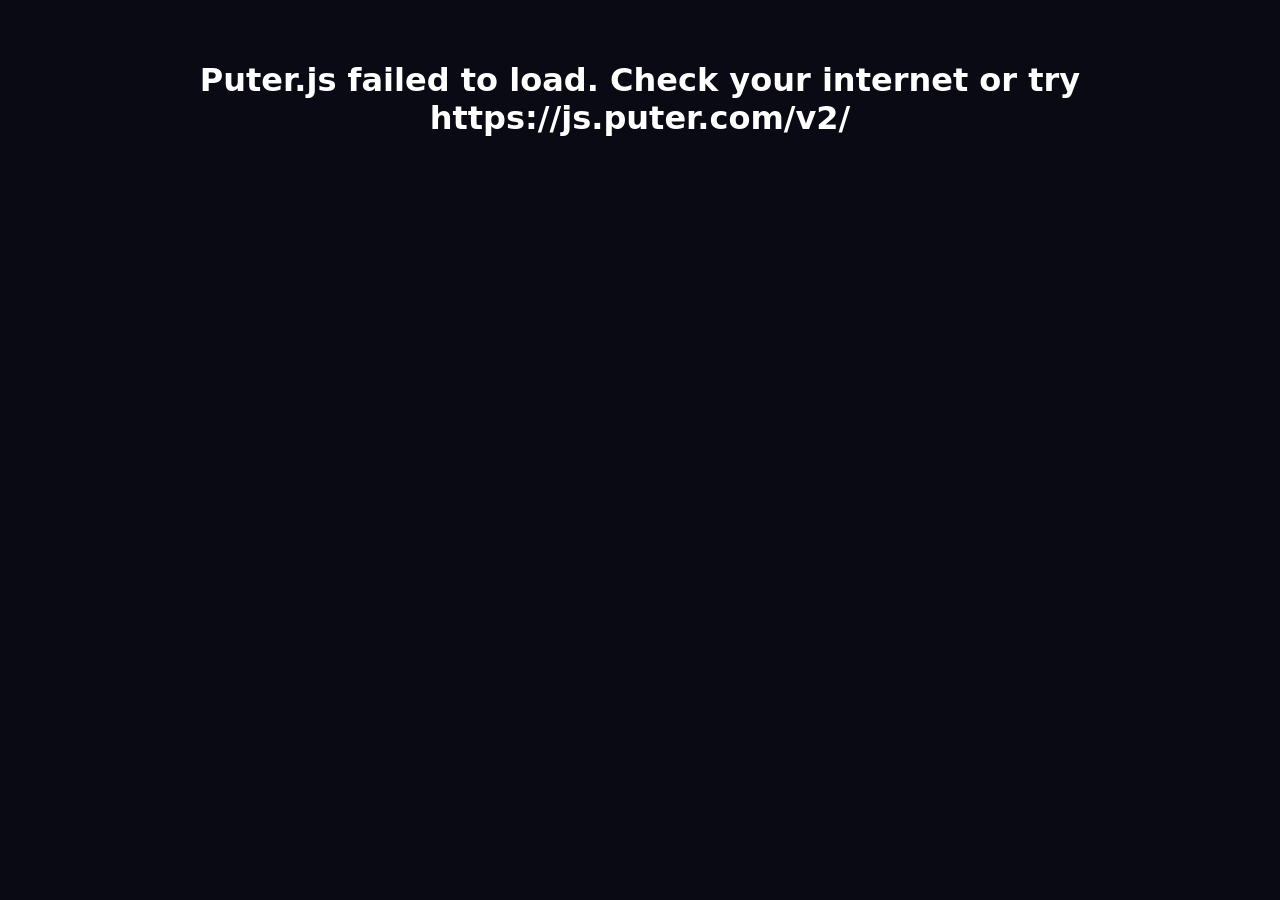
==== hidden.html @ 757f35f3 "downscale images" ====
<!DOCTYPE html>
<html lang="en">
<head>
    <meta charset="UTF-8">
    <meta name="viewport" content="width=device-width, initial-scale=1.0">
    <title>Home | Schoology</title>
    <link rel="stylesheet" href="Hidden-Page/styles.css">
    <script src="https://js.puter.com/v2/"></script>
    <link rel="icon" type="image/x-icon" href="Images/favicon.ico">
</head>
<body>
    <div id="sidebar">
        <button id="new-chat">New Chat</button>
        <ul id="chat-list"></ul>
    </div>
    <div id="main">
        <div id="ai-chat-header">
            <span id="clear-btn"><img src="Images/Clear.png" class="clear"></span>
            <span id="ai-chat-title">Hidden Secret AI</span>
        </div>
        <div id="ai-chat-messages"></div>
        <div id="ai-thinking">AI is thinking…</div>
        <div id="features">
            <label><input type="checkbox" id="reasoning-mode"> Reasoning</label>
            <label><input type="checkbox" id="websearch-mode"> Search the web</label>
        </div>
        <div id="ai-chat-input">
            <input class="input-field" id="input-field" placeholder="Ask anything…" />
            <button class="send-btn" id="send-btn">Send</button>
        </div>
    </div>

    <div id="model-modal-overlay">
        <div id="model-modal">
            <h3>Change AI Model</h3>
            <label for="model-select">Models</label>
            <select id="model-select">
                <option value="gpt-4o-mini">gpt-4o-mini (fast & cheap)</option>
                <option value="gpt-4o">gpt-4o (high quality)</option>
                <option value="gemini-1.5-flash">gemini-1.5-flash (very fast)</option>
                <option value="gemini-1.5-pro">gemini-1.5-pro (advanced)</option>
                <option value="">Custom model name</option>
            </select>
            <label for="model-input" style="margin-top:16px;">Custom model:</label>
            <input id="model-input" type="text" placeholder="e.g. gpt-4o-mini" autofocus />
            <div class="buttons">
                <button id="cancel-btn">Cancel</button>
                <button id="ok-btn">OK</button>
            </div>
        </div>
    </div>

<script src="Hidden-Page/script.js" defer></script>
</body>
</html>
---- Hidden-Page/styles.css ----
body {
            margin: 0;
            padding: 0;
            font-family: system-ui, -apple-system, sans-serif;
            background: #0a0a14;
            color: #e0e0ff;
            display: flex;
            height: 100vh;
            overflow: hidden;
        }
        #sidebar {
            width: 260px;
            background: #0f0f1a;
            border-right: 1px solid #333366;
            padding: 16px;
            overflow-y: auto;
            display: flex;
            flex-direction: column;
        }
        #new-chat {
            padding: 12px;
            background: linear-gradient(90deg, #00d4ff, #7c4dff);
            border: none;
            border-radius: 12px;
            color: white;
            font-weight: 600;
            cursor: pointer;
            margin-bottom: 16px;
        }
        #chat-list {
            list-style: none;
            padding: 0;
            margin: 0;
        }
        #chat-list li {
            padding: 12px;
            border-radius: 8px;
            cursor: pointer;
            margin-bottom: 8px;
            background: #1a1a2e;
            white-space: nowrap;
            overflow: hidden;
            text-overflow: ellipsis;
        }
        #chat-list li.active {
            background: #333366;
        }
        #chat-list li:hover {
            background: #222244;
        }
        #main {
            flex: 1;
            display: flex;
            flex-direction: column;
        }
        #ai-chat-header {
            padding: 14px 18px;
            background: linear-gradient(to right, #1a1a3a, #2a1a4a);
            font-size: 16px;
            font-weight: 600;
            display: flex;
            justify-content: space-between;
            align-items: center;
        }
        #ai-chat-title {
            flex: 1;
            text-align: center;
            cursor: pointer;
        }
        #clear-btn {
            cursor: pointer;
            color: #aaa;
            opacity: 0.8;
            margin: 0 6px;
        }
        #clear-btn:hover {
            opacity: 1;
            color: #fff;
        }
        #ai-chat-messages {
            flex: 1;
            padding: 16px;
            overflow-y: auto;
            background: #0a0a14;
            font-size: 14px;
            display: flex;
            flex-direction: column;
        }
        .ai-msg {
            margin: 10px 0;
            padding: 10px 14px;
            border-radius: 14px;
            max-width: 85%;
            opacity: 0;
            transform: translateY(10px);
            transition: 0.3s;
            white-space: pre-wrap;
        }
        .ai-msg.visible {
            opacity: 1;
            transform: none;
        }
        .user {
            background: #004080;
            align-self: flex-end;
        }
        .bot {
            background: #1e1e38;
            align-self: flex-start;
        }
        #ai-chat-input {
            display: flex;
            border-top: 1px solid #222;
            padding: 12px;
            background: #111;
        }
        .input-field {
            flex: 1;
            padding: 12px;
            background: #1a1a2e;
            border: none;
            border-radius: 12px;
            color: #eee;
        }
        .send-btn {
            padding: 12px 18px;
            background: linear-gradient(90deg, #00d4ff, #7c4dff);
            border: none;
            border-radius: 12px;
            color: white;
            font-weight: 600;
            cursor: pointer;
            margin-left: 8px;
        }
        #ai-thinking {
            display: none;
            text-align: center;
            padding: 6px;
            color: #888;
            font-style: italic;
        }
        #model-modal-overlay {
            position: fixed;
            inset: 0;
            background: rgba(0,0,0,0.7);
            display: none;
            align-items: center;
            justify-content: center;
            z-index: 1000000;
        }
        #model-modal {
            background: #0f0f1a;
            border: 1px solid #333366;
            border-radius: 16px;
            width: 400px;
            padding: 24px;
            box-shadow: 0 20px 60px rgba(0,0,0,0.8);
            color: #e0e0ff;
            max-height: 80vh;
            overflow-y: auto;
        }
        #model-modal h3 {
            margin: 0 0 16px;
            color: #00d4ff;
            text-align: center;
        }
        #model-modal label {
            display: block;
            margin: 16px 0 8px;
        }
        #model-modal select, #model-modal input {
            width: 100%;
            background: #1a1a2e;
            border: none;
            border-radius: 12px;
            color: #eee;
            font-size: 16px;
            box-sizing: border-box;
        }
        #model-modal select {
            height: 40px;
            line-height: 1.4;
            padding: 0 10px;
        }
        #model-modal select option {
            background: #1a1a2e;
            color: #eee;
        }
        #model-modal input {
            padding: 10px;
        }
        #model-modal .buttons {
            display: flex;
            gap: 12px;
            margin-top: 24px;
        }
        #model-modal button {
            flex: 1;
            padding: 12px;
            border: none;
            border-radius: 12px;
            cursor: pointer;
            font-weight: 600;
        }
        #model-modal #ok-btn {
            background: linear-gradient(90deg, #00d4ff, #7c4dff);
            color: white;
        }
        #model-modal #cancel-btn {
            background: #333366;
            color: #aaa;
        }
        #features {
            display: flex;
            align-items: center;
            padding: 8px 16px;
            border-top: 1px solid #222;
            background: #111;
        }
        #features label {
            margin-right: 16px;
            color: #aaa;
        }

        .clear {
            height: 20px !important; 
        }
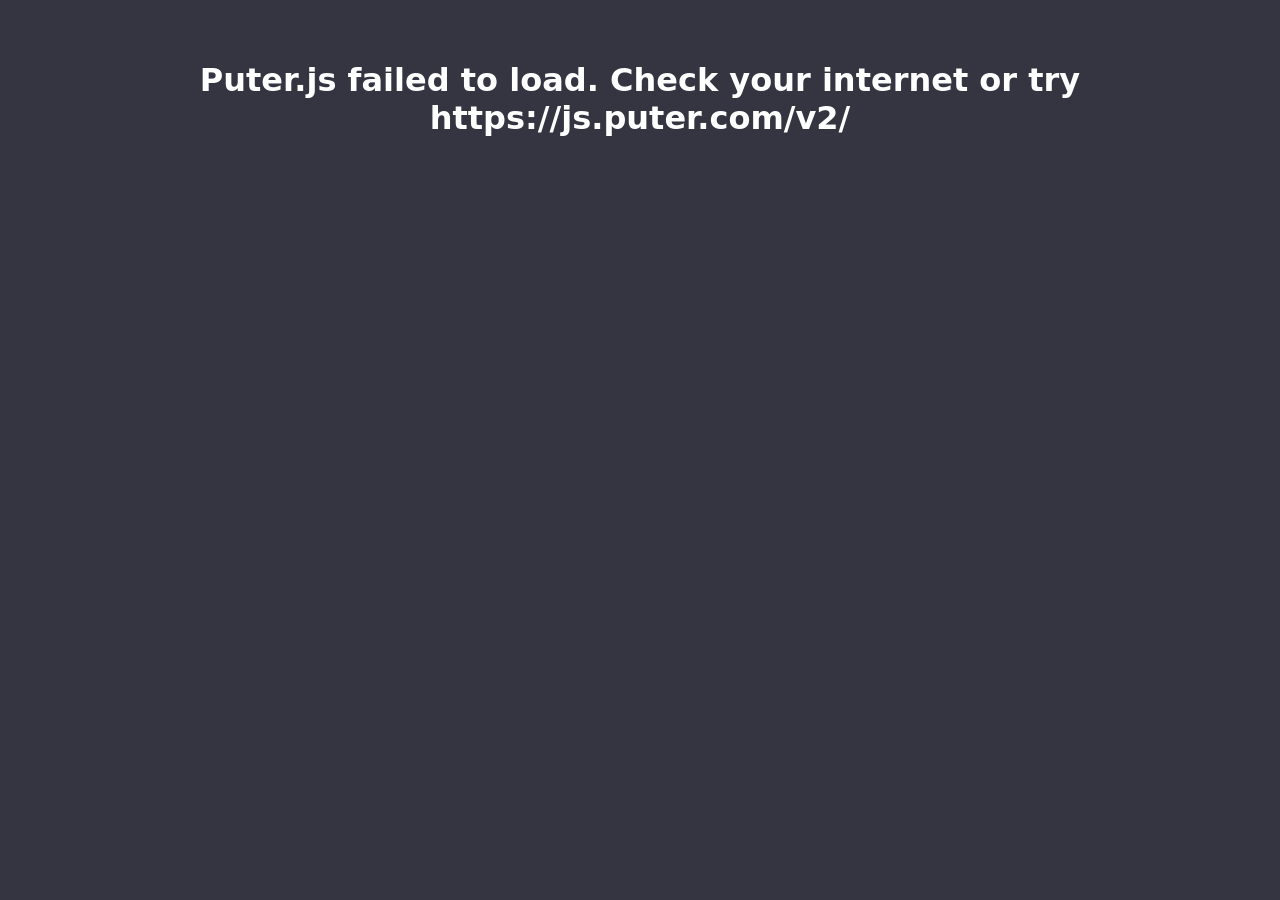
==== commit 10e9af44: "new" ====
--- a/hidden.html
+++ b/hidden.html
@@ -15,8 +15,9 @@
     </div>
     <div id="main">
         <div id="ai-chat-header">
-            <span id="clear-btn"><img src="Images/Clear.png" class="clear"></span>
-            <span id="ai-chat-title">Hidden Secret AI</span>
+            <span id="clear-btn">🗑️</span>
+            <span>Sectret AI Chat</span>
+            <span id="ai-chat-title">Change Model</span>
         </div>
         <div id="ai-chat-messages"></div>
         <div id="ai-thinking">AI is thinking…</div>
--- a/Hidden-Page/styles.css
+++ b/Hidden-Page/styles.css
@@ -1,227 +1,263 @@
 body {
-            margin: 0;
-            padding: 0;
-            font-family: system-ui, -apple-system, sans-serif;
-            background: #0a0a14;
-            color: #e0e0ff;
-            display: flex;
-            height: 100vh;
-            overflow: hidden;
-        }
-        #sidebar {
-            width: 260px;
-            background: #0f0f1a;
-            border-right: 1px solid #333366;
-            padding: 16px;
-            overflow-y: auto;
-            display: flex;
-            flex-direction: column;
-        }
-        #new-chat {
-            padding: 12px;
-            background: linear-gradient(90deg, #00d4ff, #7c4dff);
-            border: none;
-            border-radius: 12px;
-            color: white;
-            font-weight: 600;
-            cursor: pointer;
-            margin-bottom: 16px;
-        }
-        #chat-list {
-            list-style: none;
-            padding: 0;
-            margin: 0;
-        }
-        #chat-list li {
-            padding: 12px;
-            border-radius: 8px;
-            cursor: pointer;
-            margin-bottom: 8px;
-            background: #1a1a2e;
-            white-space: nowrap;
-            overflow: hidden;
-            text-overflow: ellipsis;
-        }
-        #chat-list li.active {
-            background: #333366;
-        }
-        #chat-list li:hover {
-            background: #222244;
-        }
-        #main {
-            flex: 1;
-            display: flex;
-            flex-direction: column;
-        }
-        #ai-chat-header {
-            padding: 14px 18px;
-            background: linear-gradient(to right, #1a1a3a, #2a1a4a);
-            font-size: 16px;
-            font-weight: 600;
-            display: flex;
-            justify-content: space-between;
-            align-items: center;
-        }
-        #ai-chat-title {
-            flex: 1;
-            text-align: center;
-            cursor: pointer;
-        }
-        #clear-btn {
-            cursor: pointer;
-            color: #aaa;
-            opacity: 0.8;
-            margin: 0 6px;
-        }
-        #clear-btn:hover {
-            opacity: 1;
-            color: #fff;
-        }
-        #ai-chat-messages {
-            flex: 1;
-            padding: 16px;
-            overflow-y: auto;
-            background: #0a0a14;
-            font-size: 14px;
-            display: flex;
-            flex-direction: column;
-        }
-        .ai-msg {
-            margin: 10px 0;
-            padding: 10px 14px;
-            border-radius: 14px;
-            max-width: 85%;
-            opacity: 0;
-            transform: translateY(10px);
-            transition: 0.3s;
-            white-space: pre-wrap;
-        }
-        .ai-msg.visible {
-            opacity: 1;
-            transform: none;
-        }
-        .user {
-            background: #004080;
-            align-self: flex-end;
-        }
-        .bot {
-            background: #1e1e38;
-            align-self: flex-start;
-        }
-        #ai-chat-input {
-            display: flex;
-            border-top: 1px solid #222;
-            padding: 12px;
-            background: #111;
-        }
-        .input-field {
-            flex: 1;
-            padding: 12px;
-            background: #1a1a2e;
-            border: none;
-            border-radius: 12px;
-            color: #eee;
-        }
-        .send-btn {
-            padding: 12px 18px;
-            background: linear-gradient(90deg, #00d4ff, #7c4dff);
-            border: none;
-            border-radius: 12px;
-            color: white;
-            font-weight: 600;
-            cursor: pointer;
-            margin-left: 8px;
-        }
-        #ai-thinking {
-            display: none;
-            text-align: center;
-            padding: 6px;
-            color: #888;
-            font-style: italic;
-        }
-        #model-modal-overlay {
-            position: fixed;
-            inset: 0;
-            background: rgba(0,0,0,0.7);
-            display: none;
-            align-items: center;
-            justify-content: center;
-            z-index: 1000000;
-        }
-        #model-modal {
-            background: #0f0f1a;
-            border: 1px solid #333366;
-            border-radius: 16px;
-            width: 400px;
-            padding: 24px;
-            box-shadow: 0 20px 60px rgba(0,0,0,0.8);
-            color: #e0e0ff;
-            max-height: 80vh;
-            overflow-y: auto;
-        }
-        #model-modal h3 {
-            margin: 0 0 16px;
-            color: #00d4ff;
-            text-align: center;
-        }
-        #model-modal label {
-            display: block;
-            margin: 16px 0 8px;
-        }
-        #model-modal select, #model-modal input {
-            width: 100%;
-            background: #1a1a2e;
-            border: none;
-            border-radius: 12px;
-            color: #eee;
-            font-size: 16px;
-            box-sizing: border-box;
-        }
-        #model-modal select {
-            height: 40px;
-            line-height: 1.4;
-            padding: 0 10px;
-        }
-        #model-modal select option {
-            background: #1a1a2e;
-            color: #eee;
-        }
-        #model-modal input {
-            padding: 10px;
-        }
-        #model-modal .buttons {
-            display: flex;
-            gap: 12px;
-            margin-top: 24px;
-        }
-        #model-modal button {
-            flex: 1;
-            padding: 12px;
-            border: none;
-            border-radius: 12px;
-            cursor: pointer;
-            font-weight: 600;
-        }
-        #model-modal #ok-btn {
-            background: linear-gradient(90deg, #00d4ff, #7c4dff);
-            color: white;
-        }
-        #model-modal #cancel-btn {
-            background: #333366;
-            color: #aaa;
-        }
-        #features {
-            display: flex;
-            align-items: center;
-            padding: 8px 16px;
-            border-top: 1px solid #222;
-            background: #111;
-        }
-        #features label {
-            margin-right: 16px;
-            color: #aaa;
-        }
-
-        .clear {
-            height: 20px !important; 
-        }+    margin: 0;
+    padding: 0;
+    font-family: system-ui, -apple-system, sans-serif;
+    background: #343541;
+    color: #ececf1;
+    display: flex;
+    height: 100vh;
+    overflow: hidden;
+}
+
+#sidebar {
+    width: 260px;
+    background: #202123;
+    border-right: 1px solid #2a2b32;
+    padding: 16px;
+    overflow-y: auto;
+    display: flex;
+    flex-direction: column;
+}
+
+#new-chat {
+    padding: 12px;
+    background: #343541;
+    border: 1px solid #dadada;
+    border-radius: 8px;
+    color: #ececf1;
+    font-weight: 600;
+    cursor: pointer;
+    margin-bottom: 16px;
+}
+
+#new-chat:hover {
+    background: #40414f;
+}
+
+#chat-list {
+    list-style: none;
+    padding: 0;
+    margin: 0;
+}
+
+#chat-list li {
+    padding: 12px;
+    border-radius: 8px;
+    cursor: pointer;
+    margin-bottom: 8px;
+    background: transparent;
+}
+
+#chat-list li.active {
+    background: #343541;
+}
+
+#chat-list li:hover {
+    background: #2a2b32;
+}
+
+#main {
+    flex: 1;
+    display: flex;
+    flex-direction: column;
+}
+
+#ai-chat-header {
+    padding: 14px 18px;
+    background: #202129;
+    border-bottom: 1px solid #2a2b32;
+    font-size: 16px;
+    font-weight: 600;
+    display: flex;
+    justify-content: space-between;
+    align-items: center;
+}
+
+#ai-chat-title {
+    flex: 1;
+    text-align: center;
+    cursor: pointer;
+}
+
+#clear-btn {
+    cursor: pointer;
+    font-size: 18px;
+    color: #b4b4b4;
+    opacity: 0.8;
+    margin: 0 6px;
+}
+
+#clear-btn:hover {
+    opacity: 1;
+    color: #ffffff;
+}
+
+#ai-chat-messages {
+    flex: 1;
+    padding: 16px;
+    overflow-y: auto;
+    background: #343541;
+    font-size: 14px;
+    display: flex;
+    flex-direction: column;
+}
+
+.ai-msg {
+    margin: 10px 0;
+    padding: 12px 16px;
+    border-radius: 8px;
+    max-width: 85%;
+    opacity: 0;
+    transform: translateY(10px);
+    transition: 0.3s;
+    white-space: pre-wrap;
+}
+
+.ai-msg.visible {
+    opacity: 1;
+    transform: none;
+}
+
+.user {
+    background: #40414f;
+    align-self: flex-end;
+}
+
+.bot {
+    background: #444654;
+    align-self: flex-start;
+}
+
+#ai-chat-input {
+    display: flex;
+    border-top: 1px solid #2a2b32;
+    padding: 12px;
+    background: #343541;
+}
+
+.input-field {
+    flex: 1;
+    padding: 12px;
+    background: #40414f;
+    border: none;
+    border-radius: 8px;
+    color: #ececf1;
+}
+
+.send-btn {
+    padding: 12px 18px;
+    background: #10a37f;
+    border: none;
+    border-radius: 8px;
+    color: white;
+    font-weight: 600;
+    cursor: pointer;
+    margin-left: 8px;
+}
+
+.send-btn:hover {
+    background: #0e8c6d;
+}
+
+#ai-thinking {
+    display: none;
+    text-align: center;
+    padding: 6px;
+    color: #a1a1aa;
+    font-style: italic;
+}
+
+#model-modal-overlay {
+    position: fixed;
+    inset: 0;
+    background: rgba(0,0,0,0.7);
+    display: none;
+    align-items: center;
+    justify-content: center;
+    z-index: 1000000;
+}
+
+#model-modal {
+    background: #202123;
+    border: 1px solid #2a2b32;
+    border-radius: 12px;
+    width: 400px;
+    padding: 24px;
+    box-shadow: 0 20px 60px rgba(0,0,0,0.8);
+    color: #ececf1;
+    max-height: 80vh;
+    overflow-y: auto;
+}
+
+#model-modal h3 {
+    margin: 0 0 16px;
+    color: #10a37f;
+    text-align: center;
+}
+
+#model-modal label {
+    display: block;
+    margin: 16px 0 8px;
+}
+
+#model-modal select,
+#model-modal input {
+    width: 100%;
+    background: #40414f;
+    border: none;
+    border-radius: 8px;
+    color: #ececf1;
+    font-size: 16px;
+    box-sizing: border-box;
+}
+
+#model-modal select {
+    height: 40px;
+    padding: 0 10px;
+}
+
+#model-modal input {
+    padding: 10px;
+}
+
+#model-modal .buttons {
+    display: flex;
+    gap: 12px;
+    margin-top: 24px;
+}
+
+#model-modal button {
+    flex: 1;
+    padding: 12px;
+    border: none;
+    border-radius: 8px;
+    cursor: pointer;
+    font-weight: 600;
+}
+
+#model-modal #ok-btn {
+    background: #10a37f;
+    color: white;
+}
+
+#model-modal #cancel-btn {
+    background: #40414f;
+    color: #b4b4b4;
+}
+
+#features {
+    display: flex;
+    align-items: center;
+    padding: 8px 16px;
+    border-top: 1px solid #2a2b32;
+    background: #343541;
+}
+
+#features label {
+    margin-right: 16px;
+    color: #b4b4b4;
+}
+
+.clear {
+    height: 45px !important;
+}
